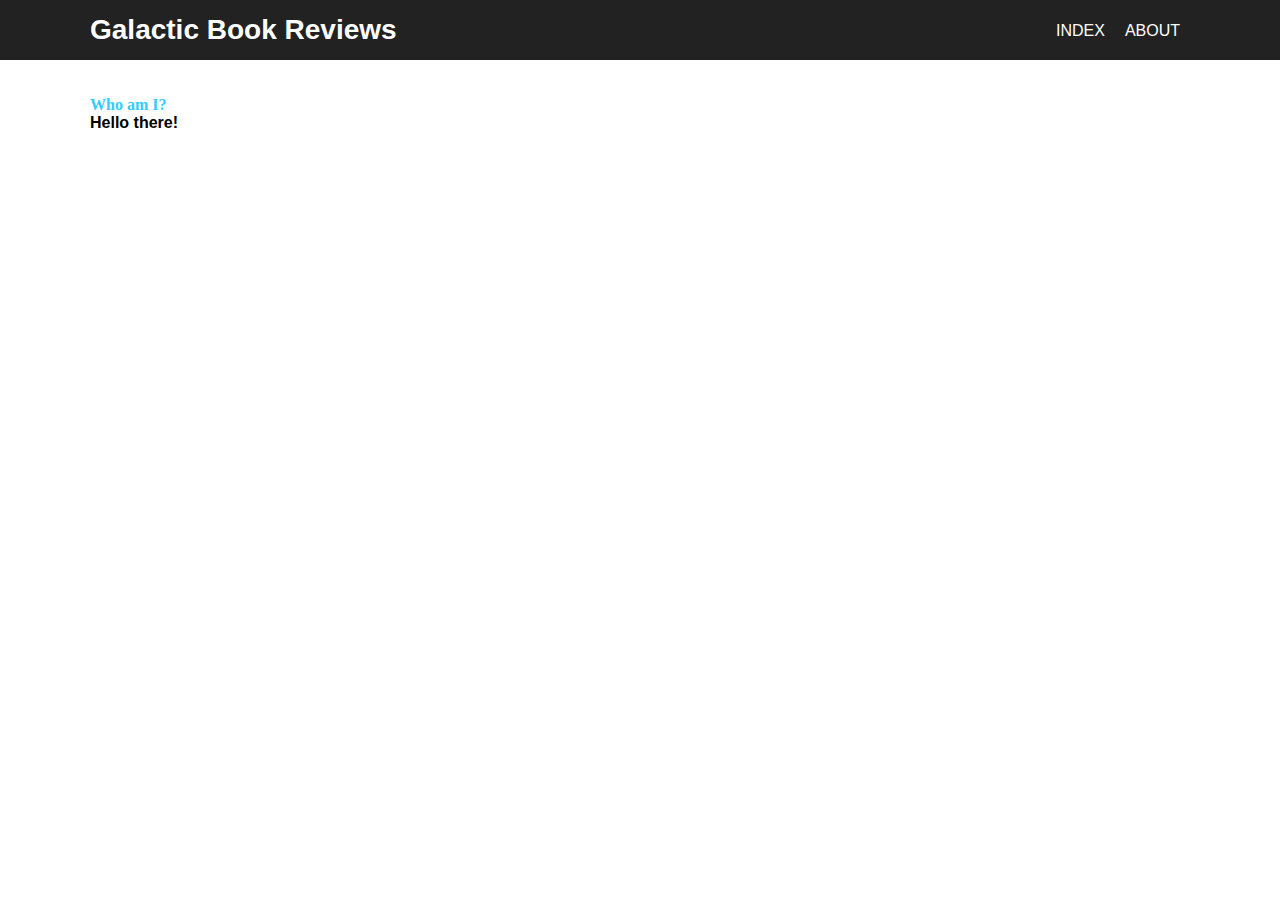
==== about.html @ b03bb718 "Fixed Notation Issues" ====
<!DOCTYPE HTML>
<html>
  <head>
    <link rel="stylesheet" type="text/css" href="css.css">
	<meta charset="UTF-8">
    <title>
      Galactic Book Reviews
    </title>
  </head>
  <body>
    <header id="header">
      <div class="container">
        <h1>
          Galactic Book Reviews
        </h1>
        <nav id="nav">
          <ul>
            <li>
              <a href="index.html">Index</a>
            </li>
            <li>
              <a href="about.html">About</a>
            </li>
          </ul>
        </nav>
      </div>
    </header>
    <div class="content">
      <div class="container">
        <p>
        <span  id="Heading" style="color: #33ccff; font-family: Georgia, serif; font-size: 16px;"><b>Who am I?</b></span><br /><strong>
		Hello there!
        <p>
      </div>
    </div>
  </body>
</html>
---- css.css ----
#nav {
  position: absolute;
  right: 0;
  top: -15px;
  height: 60px;
  text-transform: uppercase;
}
#nav ul li {
  float: left;
  list-style: none;
}
#nav ul li a {
  display: block;
  color: white;
  text-decoration: none;
  padding: 0 10px;
}

body {
  background-image: url("http://i.imgur.com/OlMv8t7.jpg");
  margin: 0;
  border: 0;
  font: inherit;
  vertical-align: baseline;

}

#section_title {
	color: white;
	font-family: Georgia, serif;
	font-size: 30px;
	font-weight: bold;
	position: relative;
    margin: 0 auto;
	text-align: center;
}

.question {
	color: white;
	font-family: Georgia, serif;
	font-size: 50px;
	text-align: left;
	font-weight: normal;
}

.container {
  position: relative;
  margin: 0 auto;
  width: 94%;
  max-width: 1100px;
  font-family: helvetica, sans-serif;
}
.content {
  position: relative;
  padding-top: 80px;
}
.content p {
  margin-bottom: 10px;
}
#header {
  z-index: 2;
  position: fixed;
  width: 100%;
  height: 60px;
  line-height: 60px;
  background: #222;
  color: white;
}
#header h1 {
  top: 0px;
  margin: 0px;
  font-size: 1.75em;
}
#Heading {
  font-family: Georgia, serif;
  font-size: 16px;
}

.back_button {
	display: inline-block;
	width: 60px;
	height: 60px;
	position: fixed;
	bottom: 20px;
	right: 20px;
}
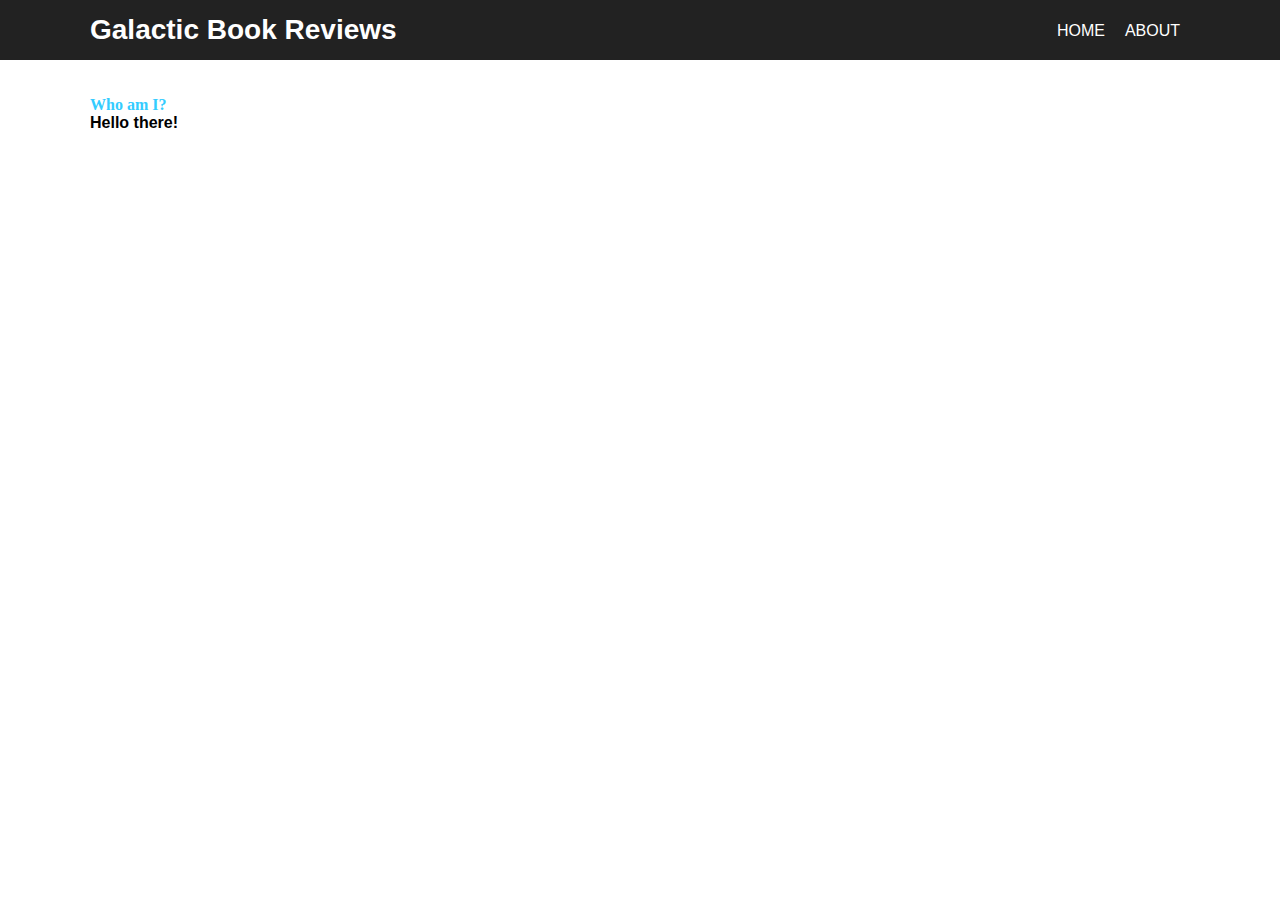
==== commit 396fb774: "Updated Links" ====
--- a/about.html
+++ b/about.html
@@ -16,7 +16,7 @@
         <nav id="nav">
           <ul>
             <li>
-              <a href="index.html">Index</a>
+              <a href="index.html">Home</a>
             </li>
             <li>
               <a href="about.html">About</a>
--- a/css.css
+++ b/css.css
@@ -17,7 +17,7 @@
 }
 
 body {
-  background-image: url("http://i.imgur.com/OlMv8t7.jpg");
+  background-image: "JLDeveloper/Images/StarWars/Starry-Background.jpg";
   margin: 0;
   border: 0;
   font: inherit;
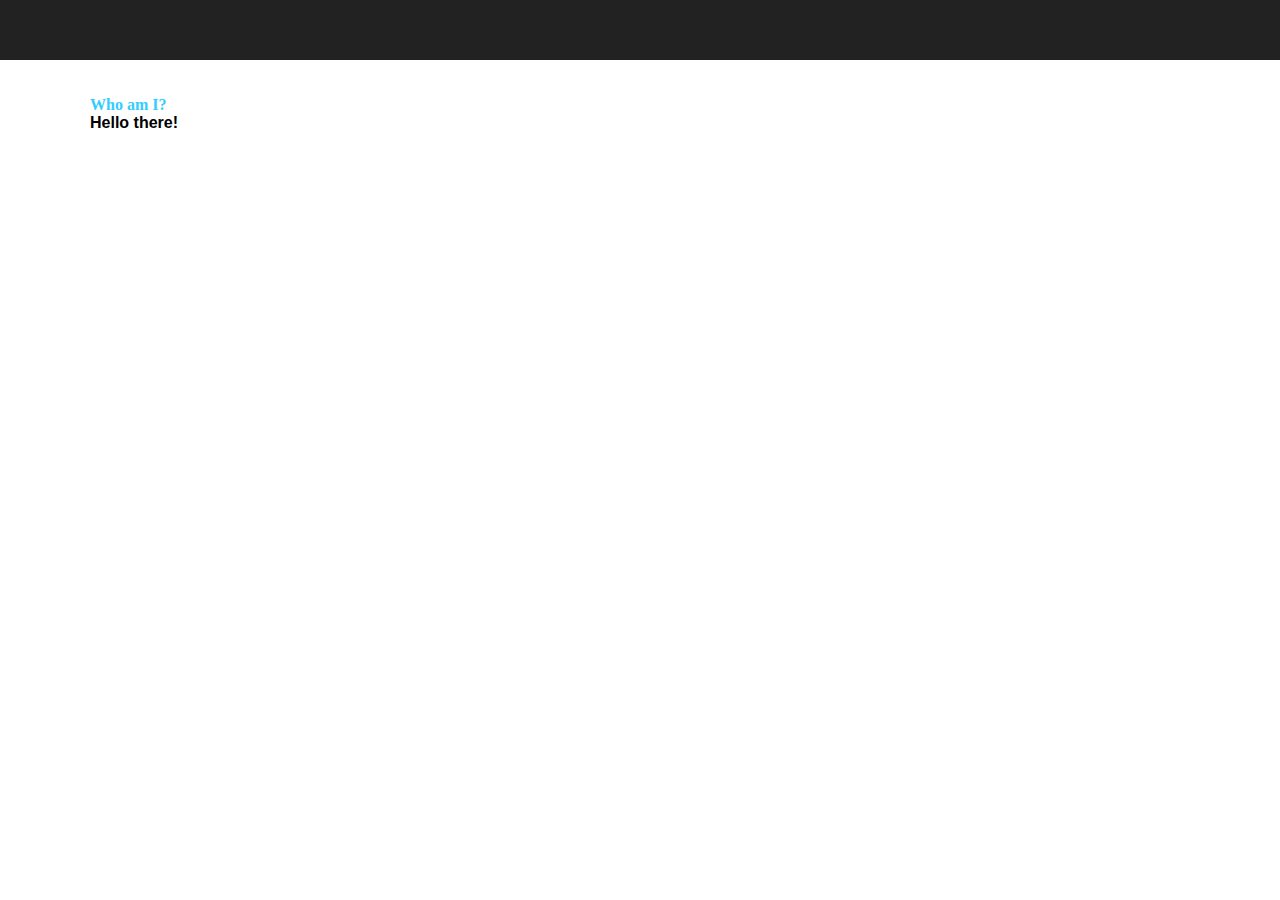
==== commit 3ae205b4: "Created header.html" ====
--- a/about.html
+++ b/about.html
@@ -9,21 +9,7 @@
   </head>
   <body>
     <header id="header">
-      <div class="container">
-        <h1>
-          Galactic Book Reviews
-        </h1>
-        <nav id="nav">
-          <ul>
-            <li>
-              <a href="index.html">Home</a>
-            </li>
-            <li>
-              <a href="about.html">About</a>
-            </li>
-          </ul>
-        </nav>
-      </div>
+      <!--header exists here-->
     </header>
     <div class="content">
       <div class="container">
--- a/css.css
+++ b/css.css
@@ -17,7 +17,7 @@
 }
 
 body {
-  background-image: "JLDeveloper/Images/StarWars/Starry-Background.jpg";
+  background-image: #000000 url("https://jldeveloper.github.io/JLDeveloper/images/starwars/star-background.jpg");
   margin: 0;
   border: 0;
   font: inherit;
@@ -78,9 +78,17 @@
 
 .back_button {
 	display: inline-block;
+	position: fixed;
+	bottom: 10px;
+	right: 20px;
+	/*text-indent: -9999px;*/
+}
+
+/*.back_button {
+	display: inline-block;
 	width: 60px;
 	height: 60px;
 	position: fixed;
 	bottom: 20px;
 	right: 20px;
-}
+}*/
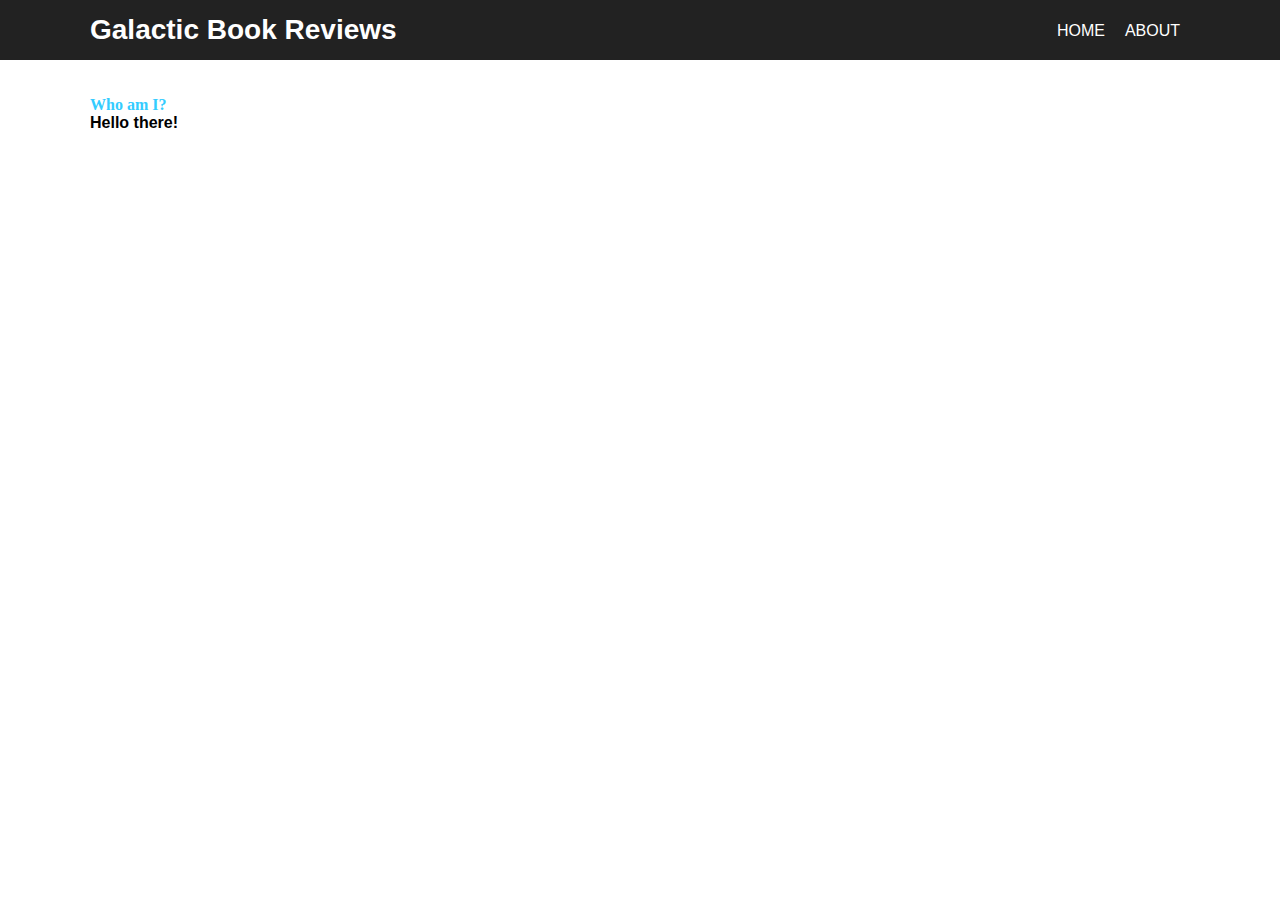
==== commit e4ea1bdd: "Revert "Created header.html"" ====
--- a/about.html
+++ b/about.html
@@ -9,7 +9,21 @@
   </head>
   <body>
     <header id="header">
-      <!--header exists here-->
+      <div class="container">
+        <h1>
+          Galactic Book Reviews
+        </h1>
+        <nav id="nav">
+          <ul>
+            <li>
+              <a href="index.html">Home</a>
+            </li>
+            <li>
+              <a href="about.html">About</a>
+            </li>
+          </ul>
+        </nav>
+      </div>
     </header>
     <div class="content">
       <div class="container">
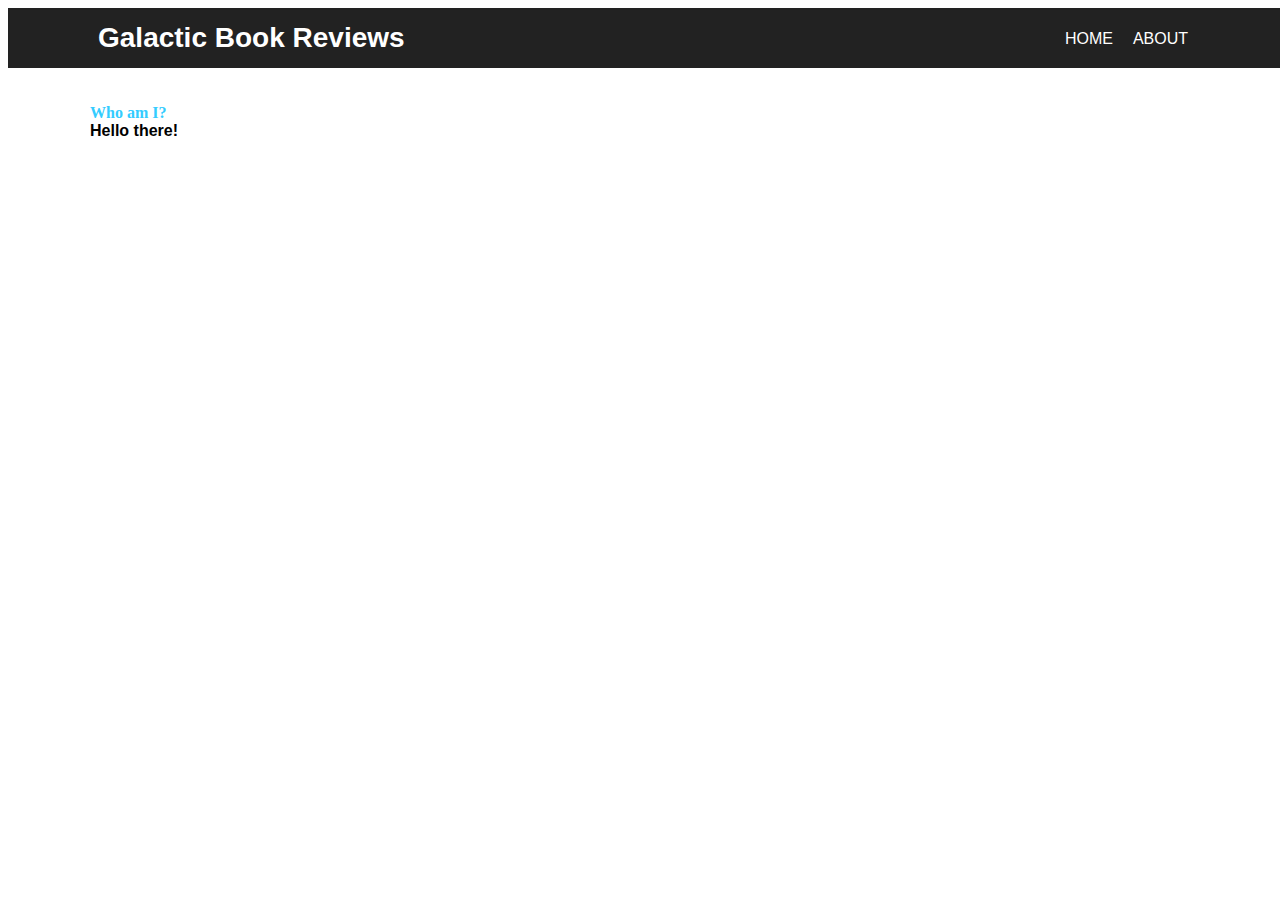
==== commit 9abc5125: "Testing CSS Without BODY tag" ====
--- a/css.css
+++ b/css.css
@@ -16,14 +16,7 @@
   padding: 0 10px;
 }
 
-body {
-  background-image: #000000 url("https://jldeveloper.github.io/JLDeveloper/images/starwars/star-background.jpg");
-  margin: 0;
-  border: 0;
-  font: inherit;
-  vertical-align: baseline;
 
-}
 
 #section_title {
 	color: white;
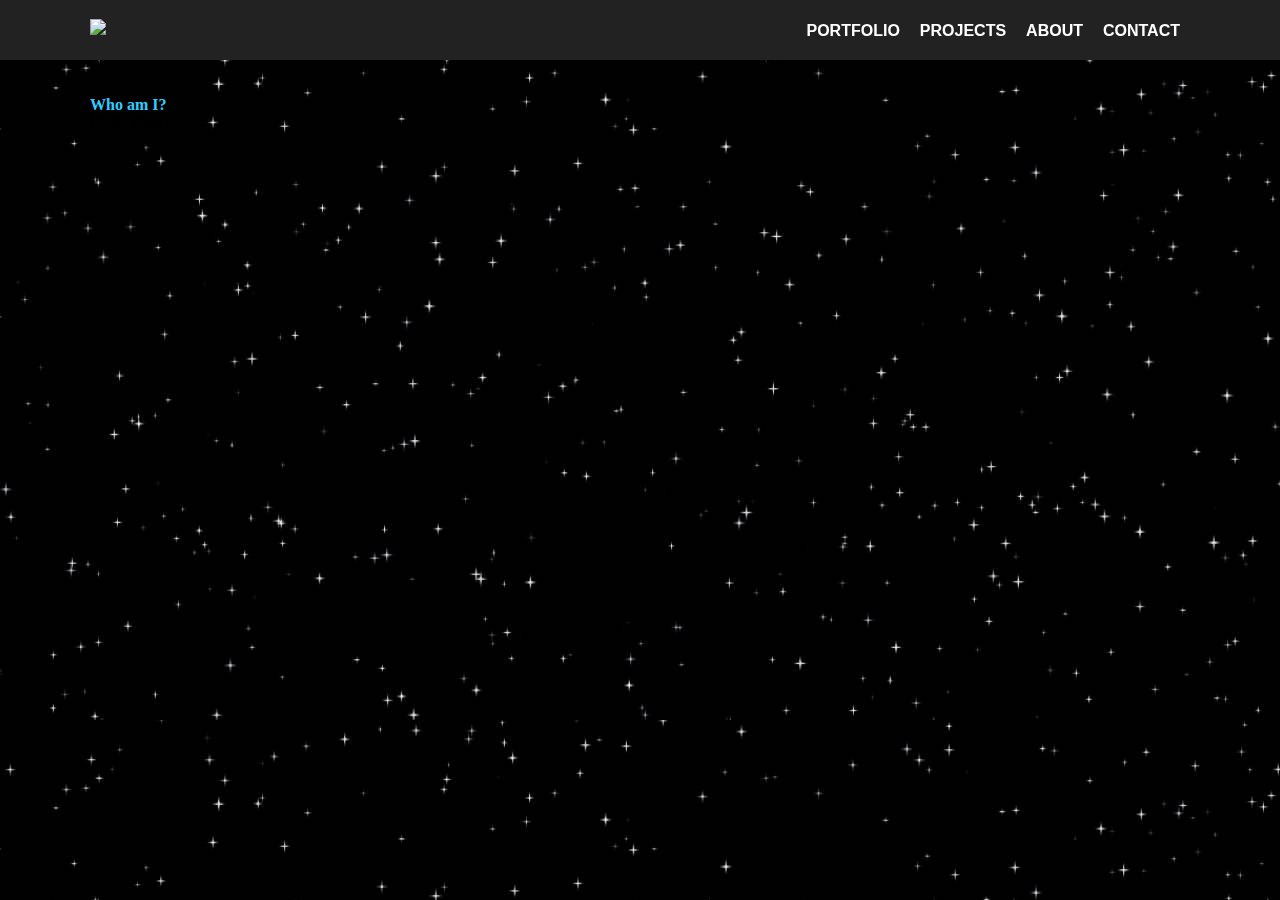
==== commit 6e374f73: "Updated Links + Added Contact Page" ====
--- a/about.html
+++ b/about.html
@@ -10,22 +10,25 @@
   <body>
     <header id="header">
       <div class="container">
-        <h1>
-          Galactic Book Reviews
-        </h1>
+          <img src="http://i.imgur.com/ASCNQES.png"/>
         <nav id="nav">
           <ul>
-            <li>
-              <a href="index.html">Home</a>
+            <li id="portfolio">
+              <a href="index.html">Portfolio</a>
             </li>
-            <li>
+			      <li id="projects">
+              <a href="reviews.html">Projects</a>
+            </li>
+	        <li id="about">
               <a href="about.html">About</a>
+            </li>
+	        <li id="contact">
+              <a href="contact.html">Contact</a>
             </li>
           </ul>
         </nav>
       </div>
-    </header>
-    <div class="content">
+    </header>    <div class="content">
       <div class="container">
         <p>
         <span  id="Heading" style="color: #33ccff; font-family: Georgia, serif; font-size: 16px;"><b>Who am I?</b></span><br /><strong>
--- a/css.css
+++ b/css.css
@@ -16,7 +16,15 @@
   padding: 0 10px;
 }
 
-
+body {
+  background-image: url("https://jldeveloper.github.io/JLDeveloper/images/starwars/star-background.jpg");
+  background-color: #000000;
+  margin: 0;
+  border: 0;
+  font: inherit;
+  vertical-align: baseline;
+  font-weight: bold;
+}
 
 #section_title {
 	color: white;
@@ -64,10 +72,6 @@
   margin: 0px;
   font-size: 1.75em;
 }
-#Heading {
-  font-family: Georgia, serif;
-  font-size: 16px;
-}
 
 .back_button {
 	display: inline-block;
